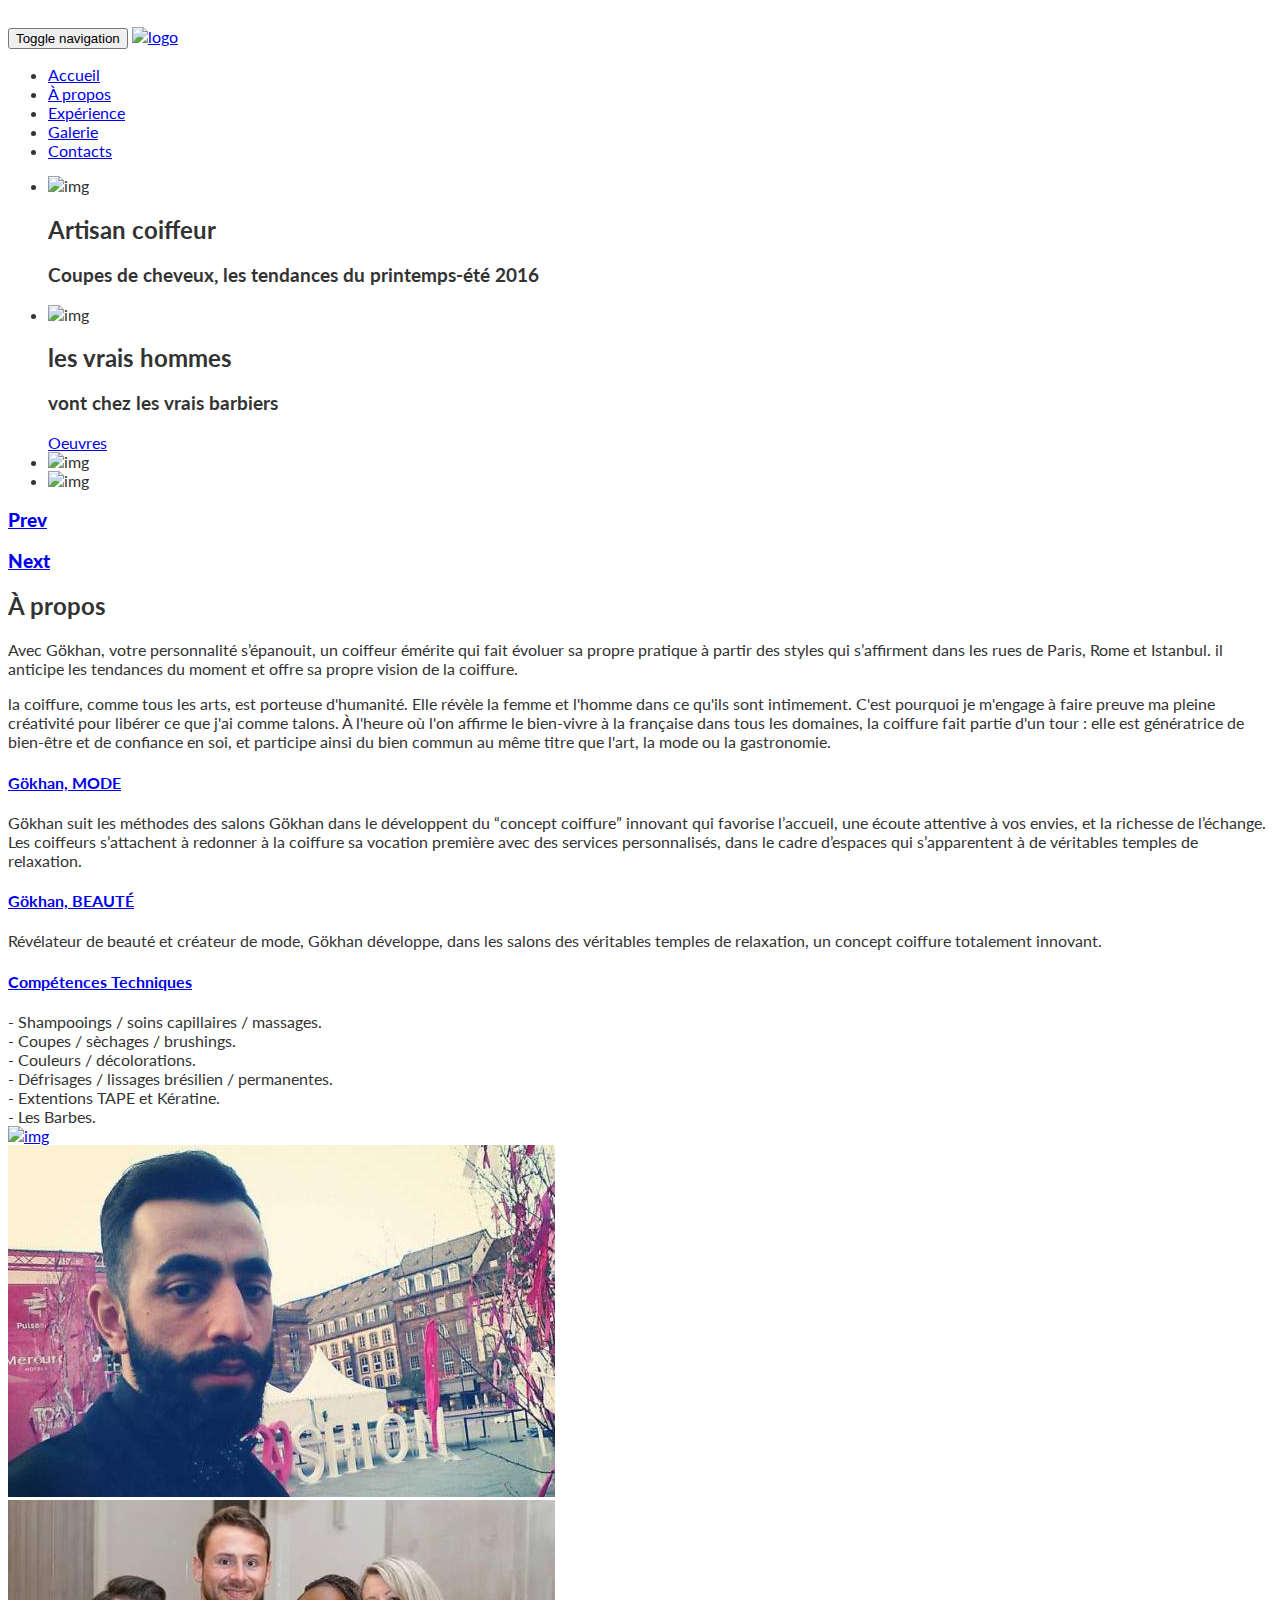
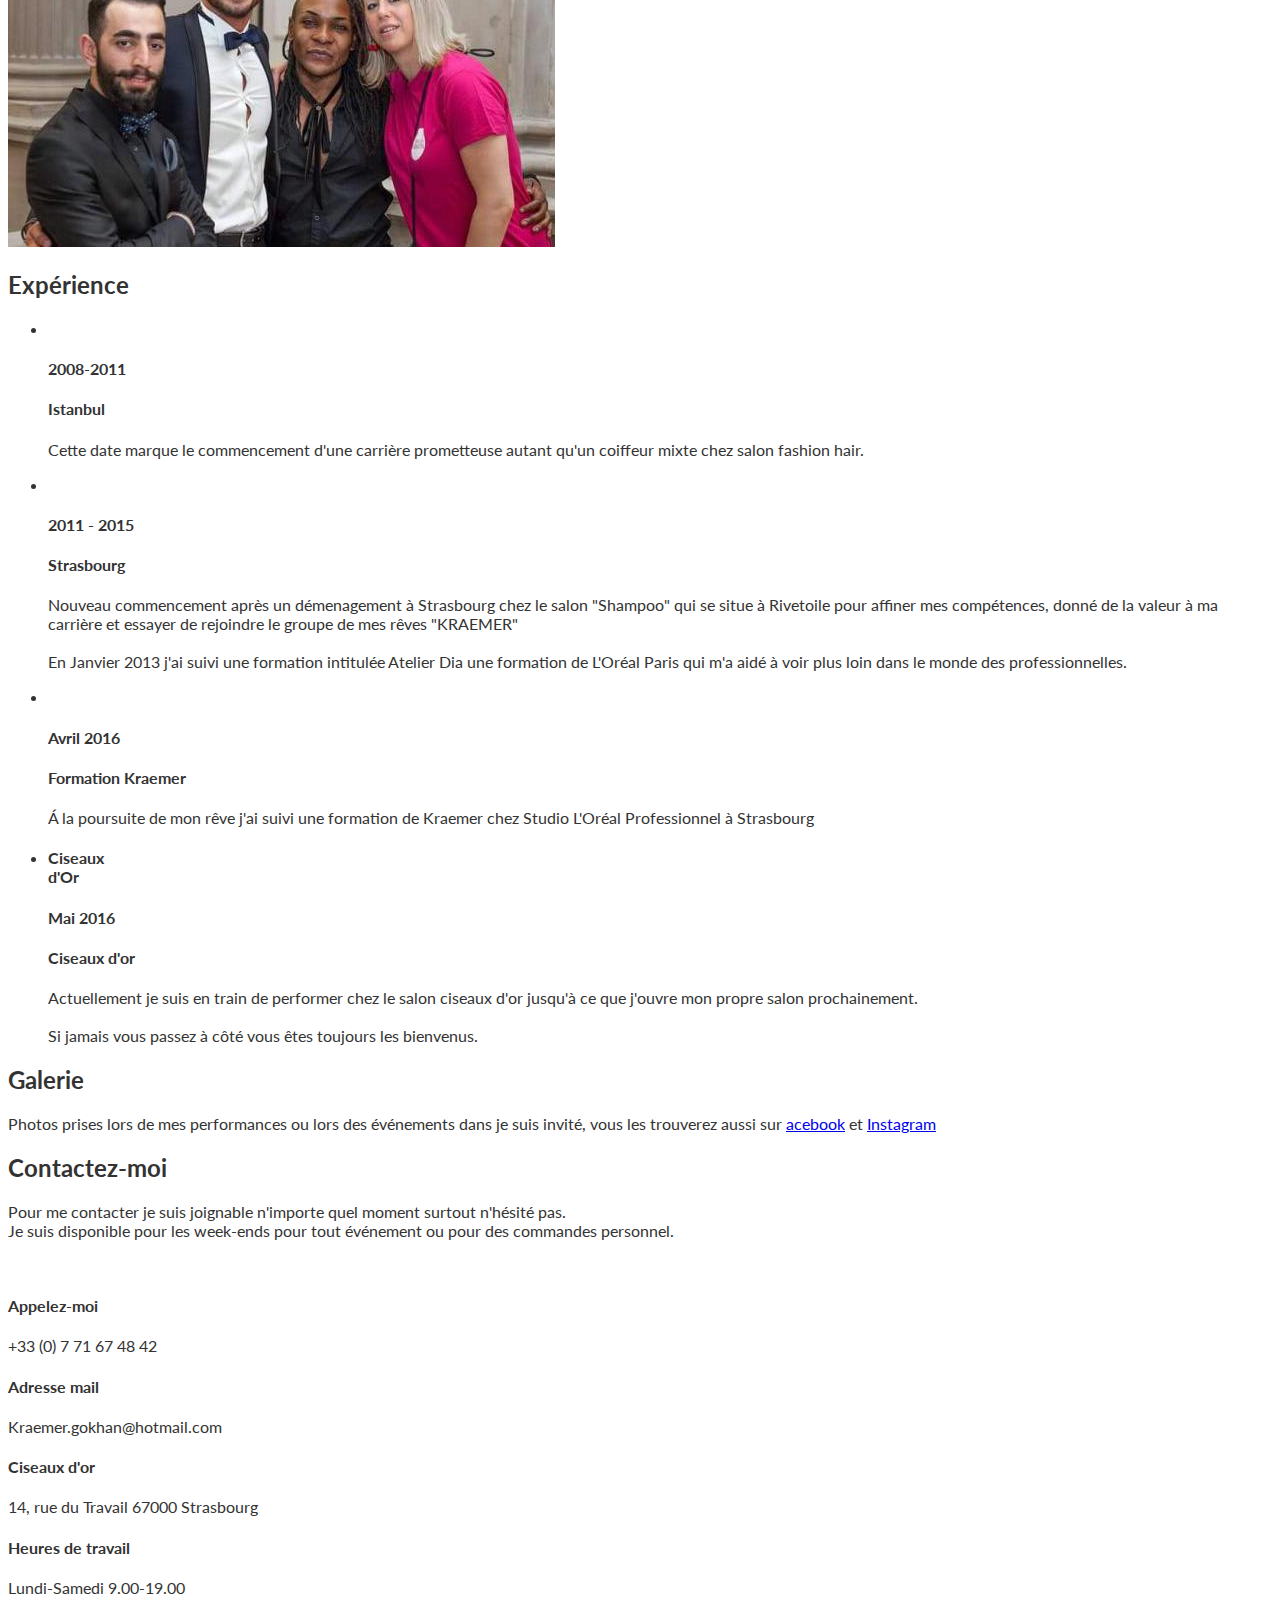
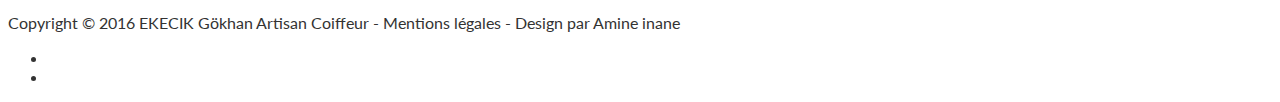
==== index.html @ 13e22229 "Site web pre a deployer" ====
﻿<!DOCTYPE html>
<html lang="en">
<head>
    <!-- Basic Page Needs
    ================================================== -->
    <meta charset="utf-8">
    <meta http-equiv="X-UA-Compatible" content="IE=edge">
    <title>EKECIK Gökhan</title>
    <!-- Mobile Specific Metas
    ================================================== -->
    <meta name="viewport" content="width=device-width, initial-scale=1">
    <!-- Favicon -->
    <link rel="shortcut icon" type="image/png" href="img/favicon1.png" />
    <!-- CSS
    ================================================== -->
    <!-- Bootstrap css file-->
    <link href="css/bootstrap.min.css" rel="stylesheet">
    <!-- Font awesome css file-->
    <link href="css/font-awesome.min.css" rel="stylesheet">
    <!-- Superslide css file-->
    <link rel="stylesheet" href="css/superslides.css">
    <!-- Slick slider css file -->
    <link href="css/slick.css" rel="stylesheet">
    <!-- smooth animate css file -->
    <link rel="stylesheet" href="css/animate.css">
    <!-- Elastic grid css file -->
    <link rel="stylesheet" href="css/elastic_grid.css">
    <!-- Circle counter cdn css file -->
    <link rel='stylesheet prefetch' href='css/jquery.circliful.css'>
    <!-- Default Theme css file -->
    <link id="orginal" href="css/themes/eucalyptus-theme.css" rel="stylesheet">
    <!-- Main structure css file -->
    <link href="css/style.css" rel="stylesheet">
    <!-- Google fonts -->
    <link href='http://fonts.googleapis.com/css?family=Open+Sans' rel='stylesheet' type='text/css'>
    <link href='http://fonts.googleapis.com/css?family=Varela' rel='stylesheet' type='text/css'>
    <link href='http://fonts.googleapis.com/css?family=Montserrat' rel='stylesheet' type='text/css'>
    <!-- HTML5 shim and Respond.js for IE8 support of HTML5 elements and media queries -->
    <!-- WARNING: Respond.js doesn't work if you view the page via file:// -->
    <!--[if lt IE 9]>
      <script src="https://oss.maxcdn.com/html5shiv/3.7.2/html5shiv.min.js"></script>
      <script src="https://oss.maxcdn.com/respond/1.4.2/respond.min.js"></script>
      <![endif]-->
</head>
<body>
    <!-- BEGAIN PRELOADER -->
    <div id="preloader">
        <div id="status">&nbsp;</div>
    </div>
    <!-- END PRELOADER -->
    <!-- SCROLL TOP BUTTON -->
    <a class="scrollToTop" href="#"><i class="fa fa-angle-up"></i></a>
    <!-- END SCROLL TOP BUTTON -->
    <!--=========== BEGIN HEADER SECTION ================-->
    <header id="header">
        <!-- BEGIN MENU -->
        <div class="menu_area">
            <nav class="navbar navbar-default navbar-fixed-top" role="navigation">
                <div class="container">
                    <div class="navbar-header">
                        <!-- FOR MOBILE VIEW COLLAPSED BUTTON -->
                        <button type="button" class="navbar-toggle collapsed" data-toggle="collapse" data-target="#navbar" aria-expanded="false" aria-controls="navbar">
                            <span class="sr-only">Toggle navigation</span>
                            <span class="icon-bar"></span>
                            <span class="icon-bar"></span>
                            <span class="icon-bar"></span>
                        </button>
                        <!-- LOGO -->
                        <!-- TEXT BASED LOGO -->
                        <!--<a class="navbar-brand" href="#">EKECIK<span>Gökhan</span></a>-->
                        <!-- IMG BASED LOGO  -->
                        <a class="navbar-brand" href="#"><img src="img/logo1.png" alt="logo"></a> 

                    </div>
                    <div id="navbar" class="navbar-collapse collapse">
                        <ul id="top-menu" class="nav navbar-nav navbar-right main_nav">
                            <li class="active"><a href="#">Accueil</a></li>
                            <li><a href="#about">À propos</a></li>
                            <li><a href="#service">Expérience</a></li>
                            <li><a href="#works">Galerie</a></li>
                            <li><a href="#contactFeature">Contacts</a></li>
                        </ul>
                    </div><!--/.nav-collapse -->
                </div>
            </nav>
        </div>
        <!-- END MENU -->
        <!-- BEGIN SLIDER AREA-->
        <div class="slider_area">
            <!-- BEGIN SLIDER-->
            <div id="slides">
                <ul class="slides-container">
                    <!-- THE FIRST SLIDE-->
                    <li>
                        <!-- FIRST SLIDE MAIN IMAGE -->
                        <img src="img/full-slider/barber-slideshow-5.jpg" alt="img">
                        <!-- FIRST SLIDE CAPTION-->
                        <div class="slider_caption">
                            <div class="col-lg-6 col-md-6 col-sm-12 whitte">
                                <h2>Artisan coiffeur</h2>
                                <h3>Coupes de cheveux, les tendances du printemps-été 2016</h3>
                                <a href="#about" class="btn btn-circle page-scroll">
                                    <i class="fa fa-angle-double-down animated"></i>
                                </a>
                            </div>
                            <div class="col-lg-6 col-md-6 col-sm-12">
                            </div>
                        </div>
                    </li>
                    <!-- THE SECOND SLIDE-->
                    <li>
                        <!-- SECOND SLIDE MAIN IMAGE -->
                        <img src="img/full-slider/barber-slideshow-4.jpg" alt="img">
                        <!-- SECOND SLIDE CAPTION-->
                        <div class="slider_caption">
                            <div class="col-lg-6 col-md-6 col-sm-12">
                            </div>
                            <div class="col-lg-6 col-md-6 col-sm-12 whitte">
                                <h2>les vrais hommes</h2>
                                <h3> vont chez les vrais barbiers</h3>
                                <a href="#works" class="slider_btn">Oeuvres</a>
                            </div>
                        </div>
                    </li>
                    <!-- THE THIRD SLIDE-->
                    <li>
                        <!-- THIRD SLIDE MAIN IMAGE -->
                        <img src="img/full-slider/barber-slideshow-7.jpg" alt="img">
                        <!-- THIRD SLIDE CAPTION-->
                        <div class="slider_caption">
                            <!--<a href="#about" class="btn btn-circle page-scroll">
                                <i class="fa fa-angle-double-down animated"></i>
                            </a>-->
                        </div>
                    </li>
                    <!-- THE FOURTH SLIDE-->
                    <li>
                        <!-- THIRD SLIDE MAIN IMAGE -->
                        <img src="img/full-slider/barber-slideshow-8.jpg" alt="img">
                        <!-- THIRD SLIDE CAPTION-->
                        <div class="slider_caption">
                        </div>
                    </li>
                </ul>
                <!-- BEGAIN SLIDER NAVIGATION -->
                <nav class="slides-navigation">
                    <!-- PREV IN THE SLIDE -->
                    <a class="prev" href="/item1">
                        <span class="icon-wrap"></span>
                        <h3><strong>Prev</strong></h3>
                    </a>
                    <!-- NEXT IN THE SLIDE -->
                    <a class="next" href="/item3">
                        <span class="icon-wrap"></span>
                        <h3><strong>Next</strong></h3>
                    </a>
                </nav>
            </div>
            <!-- END SLIDER-->
        </div>
        <!-- END SLIDER AREA -->
    </header>
    <!--=========== End HEADER SECTION ================-->
    <!--=========== BEGIN ABOUT SECTION ================-->
    <section id="about">
        <div class="container">
            <div class="row">
                <div class="col-lg-12 col-md-12">
                    <div class="about_area">
                        <!-- START ABOUT HEADING -->
                        <div class="heading">
                            <h2 class="wow fadeInLeftBig">À propos</h2>
                            <p>
                                Avec Gökhan, votre personnalité s’épanouit, un coiffeur émérite qui fait évoluer sa propre pratique à partir des styles qui s’affirment dans les rues de Paris, Rome et Istanbul. il anticipe les tendances du moment et offre sa propre vision de la coiffure.
                            </p>
                            <p>
                                la coiffure, comme tous les arts, est porteuse d'humanité. Elle révèle la femme et l'homme dans ce qu'ils sont intimement. C'est pourquoi je m'engage à faire preuve ma pleine créativité pour libérer ce que j'ai comme talons. À l'heure où l'on affirme le bien-vivre à la française dans tous les domaines, la coiffure fait partie d'un tour : elle est génératrice de bien-être et de confiance en soi, et participe ainsi du bien commun au même titre que l'art, la mode ou la gastronomie.
                            </p>
                        </div>
                        <!-- START ABOUT CONTENT -->
                        <div class="about_content">
                            <div class="row">
                                <div class="col-lg-6 col-md-6 col-sm-12">
                                    <div class="about_featured">
                                        <div class="panel-group" id="accordion">
                                            <!-- START SINGLE FEATURED ITEAM #1-->
                                            <div class="panel panel-default wow fadeInLeft">
                                                <div class="panel-heading">
                                                    <h4 class="panel-title">
                                                        <a data-toggle="collapse" data-parent="#accordion" href="#collapseOne">
                                                            <span class="fa fa-check-square-o"></span>Gökhan, MODE
                                                        </a>
                                                    </h4>
                                                </div>
                                                <div id="collapseOne" class="panel-collapse collapse in">
                                                    <div class="panel-body">
                                                        Gökhan suit les méthodes des salons Gökhan dans le développent du “concept coiffure” innovant qui favorise l’accueil, une écoute attentive à vos envies, et la richesse de l’échange. Les coiffeurs s’attachent à redonner à la coiffure sa vocation première avec des services personnalisés, dans le cadre d’espaces qui s’apparentent à de véritables temples de relaxation.
                                                    </div>
                                                </div>
                                            </div>
                                            <!-- START SINGLE FEATURED ITEAM #2 -->
                                            <div class="panel panel-default wow fadeInLeft">
                                                <div class="panel-heading">
                                                    <h4 class="panel-title">
                                                        <a data-toggle="collapse" data-parent="#accordion" href="#collapseTwo">
                                                            <span class="fa fa-check-square-o"></span>Gökhan, BEAUTÉ
                                                        </a>
                                                    </h4>
                                                </div>
                                                <div id="collapseTwo" class="panel-collapse collapse">
                                                    <div class="panel-body">
                                                        Révélateur de beauté et créateur de mode, Gökhan développe, dans les salons des véritables temples de relaxation, un concept coiffure totalement innovant.
                                                    </div>
                                                </div>
                                            </div>
                                            <!-- START SINGLE FEATURED ITEAM #3 -->
                                            <div class="panel panel-default wow fadeInLeft">
                                                <div class="panel-heading">
                                                    <h4 class="panel-title">
                                                        <a data-toggle="collapse" data-parent="#accordion" href="#collapseThree">
                                                            <span class="fa fa-check-square-o"></span>Compétences Techniques
                                                        </a>
                                                    </h4>
                                                </div>
                                                <div id="collapseThree" class="panel-collapse collapse">
                                                    <div class="panel-body">
                                                        - Shampooings / soins capillaires / massages.<br />
                                                        - Coupes / sèchages / brushings.<br />
                                                        - Couleurs / décolorations. <br />
                                                        - Défrisages / lissages brésilien / permanentes.<br />
                                                        - Extentions TAPE et Kératine.<br />
                                                        - Les Barbes.
                                                    </div>
                                                </div>
                                            </div>
                                        </div>
                                    </div>
                                </div>
                                <div class="col-lg-6 col-md-6 col-sm-12">
                                    <div class="about_slider">
                                        <!-- BEGAIN FEATURED SLIDER -->
                                        <div class="featured_slider">
                                            <!-- SINGLE SLIDE IN THE SLIDER -->
                                            <div class="single_iteam">
                                                <a href="#"> <img src="img/feature_img3.jpg" alt="img"></a>
                                            </div>
                                            <!-- SINGLE SLIDE IN THE SLIDER -->
                                            <!--div class="single_iteam">
                                                <a href="#"> <img src="img/feature_img2.jpg" alt="img"></a>
                                            </div-->
                                            <!-- SINGLE SLIDE IN THE SLIDER -->
                                            <div class="single_iteam">
                                                <a href="#"> <img src="img/feature_img4.jpg" alt="img"></a>
                                            </div>
                                            <!-- SINGLE SLIDE IN THE SLIDER -->
                                            <div class="single_iteam">
                                                <a href="#"> <img src="img/feature_img5.jpg" alt="img"></a>
                                            </div>
                                        </div>
                                        <!-- END FEATURED SLIDER -->
                                    </div>
                                </div>
                            </div>
                        </div>
                    </div>
                </div>
            </div>
        </div>
    </section>
    <!--=========== END ABOUT SECTION ================-->
    <!--=========== BEGIN TIMELINE SECTION ================-->
    <!-- About Section -->
    <section id="service">
        <div class="container">
            <div class="row">
                <div class="col-lg-12">
                    <div class="about_area">
                        <!-- START ABOUT HEADING -->
                        <div class="heading">
                            <h2 class="wow fadeInLeftBig">Expérience</h2>
                        </div>
                    </div>
                </div>
            </div>
            <div class="row">
                <div class="col-lg-12">
                    <ul class="timeline">
                        <li>
                            <div class="timeline-image">
                                <img class="img-circle img-responsive" src="img/about/5.jpg" alt="">
                            </div>
                            <div class="timeline-panel">
                                <div class="timeline-heading">
                                    <h4>2008-2011</h4>
                                    <h4 class="subheading">Istanbul</h4>
                                </div>
                                <div class="timeline-body">
                                    <p class="text-muted">Cette date marque le commencement d'une carrière prometteuse autant qu'un coiffeur mixte chez salon fashion hair.</p>
                                </div>
                            </div>
                        </li>
                        <li class="timeline-inverted">
                            <div class="timeline-image">
                                <img class="img-circle img-responsive" src="img/about/6.jpg" alt="">
                            </div>
                            <div class="timeline-panel">
                                <div class="timeline-heading">
                                    <h4>2011 - 2015</h4>
                                    <h4 class="subheading">Strasbourg</h4>
                                </div>
                                <div class="timeline-body">
                                    <p class="text-muted">Nouveau commencement après un démenagement à Strasbourg chez le salon "Shampoo" qui se situe à Rivetoile pour affiner mes compétences, donné de la valeur à ma carrière et essayer de rejoindre le groupe de mes rêves "KRAEMER"
                                    <br /><br /> En Janvier 2013 j'ai suivi une formation intitulée Atelier Dia une formation de L'Oréal Paris qui m'a aidé à voir plus loin dans le monde des professionnelles.</p>
                                </div>
                            </div>
                        </li>
                        <li>
                            <div class="timeline-image">
                                <img class="img-circle img-responsive" src="img/about/7.jpg" alt="">
                            </div>
                            <div class="timeline-panel">
                                <div class="timeline-heading">
                                    <h4>Avril 2016</h4>
                                    <h4 class="subheading">Formation Kraemer</h4>
                                </div>
                                <div class="timeline-body">
                                    <p class="text-muted">Á la poursuite de mon rêve j'ai suivi une formation de Kraemer chez Studio L'Oréal Professionnel à Strasbourg</p>
                                </div>
                            </div>
                        </li>
                        <li class="timeline-inverted">
                            <div class="timeline-image">
                                <h4>
                                    Ciseaux
                                    <br>d'Or
                                </h4>
                            </div>
                            <div class="timeline-panel">
                                <div class="timeline-heading">
                                    <h4>Mai 2016</h4>
                                    <h4 class="subheading">Ciseaux d'or</h4>
                                </div>
                                <div class="timeline-body">
                                    <p class="text-muted">Actuellement je suis en train de performer chez le salon ciseaux d'or jusqu'à ce que j'ouvre mon propre salon prochainement.<br /><br />Si jamais vous passez à côté vous êtes toujours les bienvenus.</p>
                                </div>
                            </div>
                        </li>
                    </ul>
                </div>
            </div>
        </div>
    </section><!--=========== END TIMELINE SECTION ================-->
    <!--=========== BEGAIN WORKS SECTION ================-->
    <section id="works">
        <!-- BEGAIN FORTFOLIO WORSK SECTION -->
        <div class="row">
            <div class="portfolio_area">
                <!-- BEGAIN PORTFOLIO HEADER -->
                <div class="row">
                    <div class="col-lg-12 col-md-12">
                        <div class="container">
                            <div class="heading">
                                <h2 class="wow fadeInLeftBig">Galerie</h2>
                                <p>
                                    Photos prises lors de mes performances ou lors des événements dans je suis invité, vous les trouverez aussi sur
                                    <a href="https://www.facebook.com/kreame.Gokhan?fref=ts" class="white"><i class="fa fa-facebook"></i>acebook</a>
                                    et
                                    <a href="https://www.instagram.com/Kraemer_Gokhan67/" class="white"><i class="fa fa-instagram"></i>Instagram</a>
                                </p>
                            </div>
                        </div>
                    </div>
                </div>
                <!-- END PORTFOLIO HEADER -->
                <!-- BEGAIN PORTFOLIO GALLERY -->
                <div class="row">
                    <div class="portfolio_gallery">
                        <div id="elastic_grid_demo"></div>
                    </div>
                </div>
                <!-- END PORTFOLIO GALLERY -->
            </div>
        </div>
        <!-- END FORTFOLIO WORSK SECTION -->
    </section>
    <!--=========== END WORKS SECTION ================-->

    <!--=========== BEGAIN CONTACT FEATURE SECTION ================-->
    <section id="contactFeature">
        <!-- SKILLS COUNTER OVERLAY -->
        <div class="slider_overlay"></div>
        <div class="row">
            <div class="col-lg-12 col-md-12">
                <div class="container">
                    <div class="contact_feature">
                        <!-- START CONTACT HEADING -->
                        <div class="heading">
                            <h2 class="wow fadeInLeftBig white">Contactez-moi</h2>
                            <p>Pour me contacter je suis joignable n'importe quel moment surtout n'hésité pas.<br />
                                Je suis disponible pour les week-ends pour tout événement ou pour des commandes personnel.</p>
                            <br>
                        </div>
                        <!-- BEGAIN CALL US FEATURE -->
                        <div class="col-lg-3 col-md-3 col-sm-6">
                            <div class="single_contact_feaured wow fadeInUp">
                                <i class="fa fa-phone"></i>
                                <h4>Appelez-moi</h4>
                                <p>+33 (0) 7 71 67 48 42</p>
                            </div>
                        </div>
                        <!-- BEGAIN CALL US FEATURE -->
                        <div class="col-lg-3 col-md-3 col-sm-6">
                            <div class="single_contact_feaured wow fadeInUp">
                                <i class="fa fa-envelope-o"></i>
                                <h4>Adresse mail</h4>
                                <p>Kraemer.gokhan@hotmail.com</p>
                            </div>
                        </div>
                        <!-- BEGAIN CALL US FEATURE -->
                        <div class="col-lg-3 col-md-3 col-sm-6">
                            <div class="single_contact_feaured wow fadeInUp">
                                <i class="fa fa-map-marker"></i>
                                <h4>Ciseaux d'or</h4>
                                <p>14, rue du Travail 67000 Strasbourg</p>
                            </div>
                        </div>
                        <!-- BEGAIN CALL US FEATURE -->
                        <div class="col-lg-3 col-md-3 col-sm-6">
                            <div class="single_contact_feaured wow fadeInUp">
                                <i class="fa fa-clock-o"></i>
                                <h4>Heures de travail</h4>
                                <p>Lundi-Samedi 9.00-19.00</p>
                            </div>
                        </div>
                    </div>
                </div>
            </div>
        </div>
    </section>
    <!--=========== END CONTACT FEATURE SECTION ================-->
    <!--=========== BEGAIN CLIENTS SECTION ================-->
    <!--<section id="clients">
        <div class="container">
            <div class="row">
                <div class="col-lg-12 col-md-12 col-sm-12">
                    <!-- START BLOG HEADING --><!--
                    <div class="heading">
                        <h2 class="wow fadeInLeftBig">PARTENAIRES</h2>
                    </div>
                </div>
                <div class="col-lg-12 col-md-12 col-sm-12">
                    <div class="clients_content">
                        <div class="row">
                            <!-- BEGAIN CLIENTS SLIDER --><!--
                            <div class="clients_slider">
                                <!-- BEGAIN SINGLE CLIENT SLIDE#1 --><!--
                                <div class="col-lg-3 col-md-3 col-sm-3">
                                    <div class="single_client">
                                        <img src="img/clients_img1.png" alt="clients Brand">
                                    </div>
                                </div>
                                <!-- BEGAIN SINGLE CLIENT SLIDE#2 --><!--
                                <div class="col-lg-3 col-md-3 col-sm-3">
                                    <div class="single_client">
                                        <img src="img/clients_img2.png" alt="clients Brand">
                                    </div>
                                </div>
                                <!-- BEGAIN SINGLE CLIENT SLIDE#3 --><!--
                                <div class="col-lg-3 col-md-3 col-sm-3">
                                    <div class="single_client">
                                        <img src="img/clients_img3.png" alt="clients Brand">
                                    </div>
                                </div>
                                <!-- BEGAIN SINGLE CLIENT SLIDE#4 --><!--
                                <div class="col-lg-3 col-md-3 col-sm-3">
                                    <div class="single_client">
                                        <img src="img/clients_img4.png" alt="clients Brand">
                                    </div>
                                </div>
                                <!-- BEGAIN SINGLE CLIENT SLIDE#5 --><!--
                                <div class="col-lg-3 col-md-3 col-sm-3">
                                    <div class="single_client">
                                        <img src="img/clients_img5.png" alt="clients Brand">
                                    </div>
                                </div>
                                <!-- BEGAIN SINGLE CLIENT SLIDE#6 --><!--
                                <div class="col-lg-3 col-md-3 col-sm-3">
                                    <div class="single_client">
                                        <img src="img/clients_img6.png" alt="clients Brand">
                                    </div>
                                </div>
                            </div>
                        </div>
                    </div>
                </div>
            </div>
        </div>
    </section>-->
    <!--=========== END CLIENTS SECTION ================-->
    <!--=========== BEGAIN FOOTER ================-->
    <footer id="footer">
        <div class="container">
            <div class="row">
                <div class="col-lg-6 col-md-6 col-sm-6">
                    <div class="footer_left">
                        <!--=========== Designed By Amine INANE ================-->
                        <p>Copyright &copy; 2016 EKECIK Gökhan Artisan Coiffeur - Mentions légales - Design par Amine inane</p>
                        <!--=========== Designed By Amine INANE ================-->
                    </div>
                </div>
                <div class="col-lg-6 col-md-6 col-sm-6">
                    <div class="footer_right">
                        <ul class="social_nav">
                            <li><a href="https://www.facebook.com/kreame.Gokhan?fref=ts"><i class="fa fa-facebook"></i></a></li>
                            <li><a href="https://www.instagram.com/Kreamer_Gokhan67/"><i class="fa fa-instagram"></i></a></li>
                        </ul>
                    </div>
                </div>
            </div>
        </div>
    </footer>
    <!--=========== END FOOTER ================-->
    <!-- Javascript Files
    ================================================== -->
    <!-- initialize jQuery Library -->
    <script src="https://ajax.googleapis.com/ajax/libs/jquery/1.11.1/jquery.min.js"></script>
    <!-- For smooth animatin  -->
    <script src="js/wow.min.js"></script>
    <!-- Bootstrap js -->
    <script src="js/bootstrap.min.js"></script>
    <!-- superslides slider -->
    <script src="js/jquery.superslides.min.js" type="text/javascript"></script>
    <!-- slick slider -->
    <script src="js/slick.min.js"></script>
    <!-- for circle counter -->
    <script src='js/jquery.circliful.min.js'></script>
    <!-- for portfolio filter gallery -->
    <script src="js/modernizr.custom.js"></script>
    <script src="js/classie.js"></script>
    <script src="js/elastic_grid.min.js"></script>
    <script src="js/portfolio_slider.js"></script>
    <!-- Custom js-->
    <script src="js/custom.js"></script>
</body>
</html>
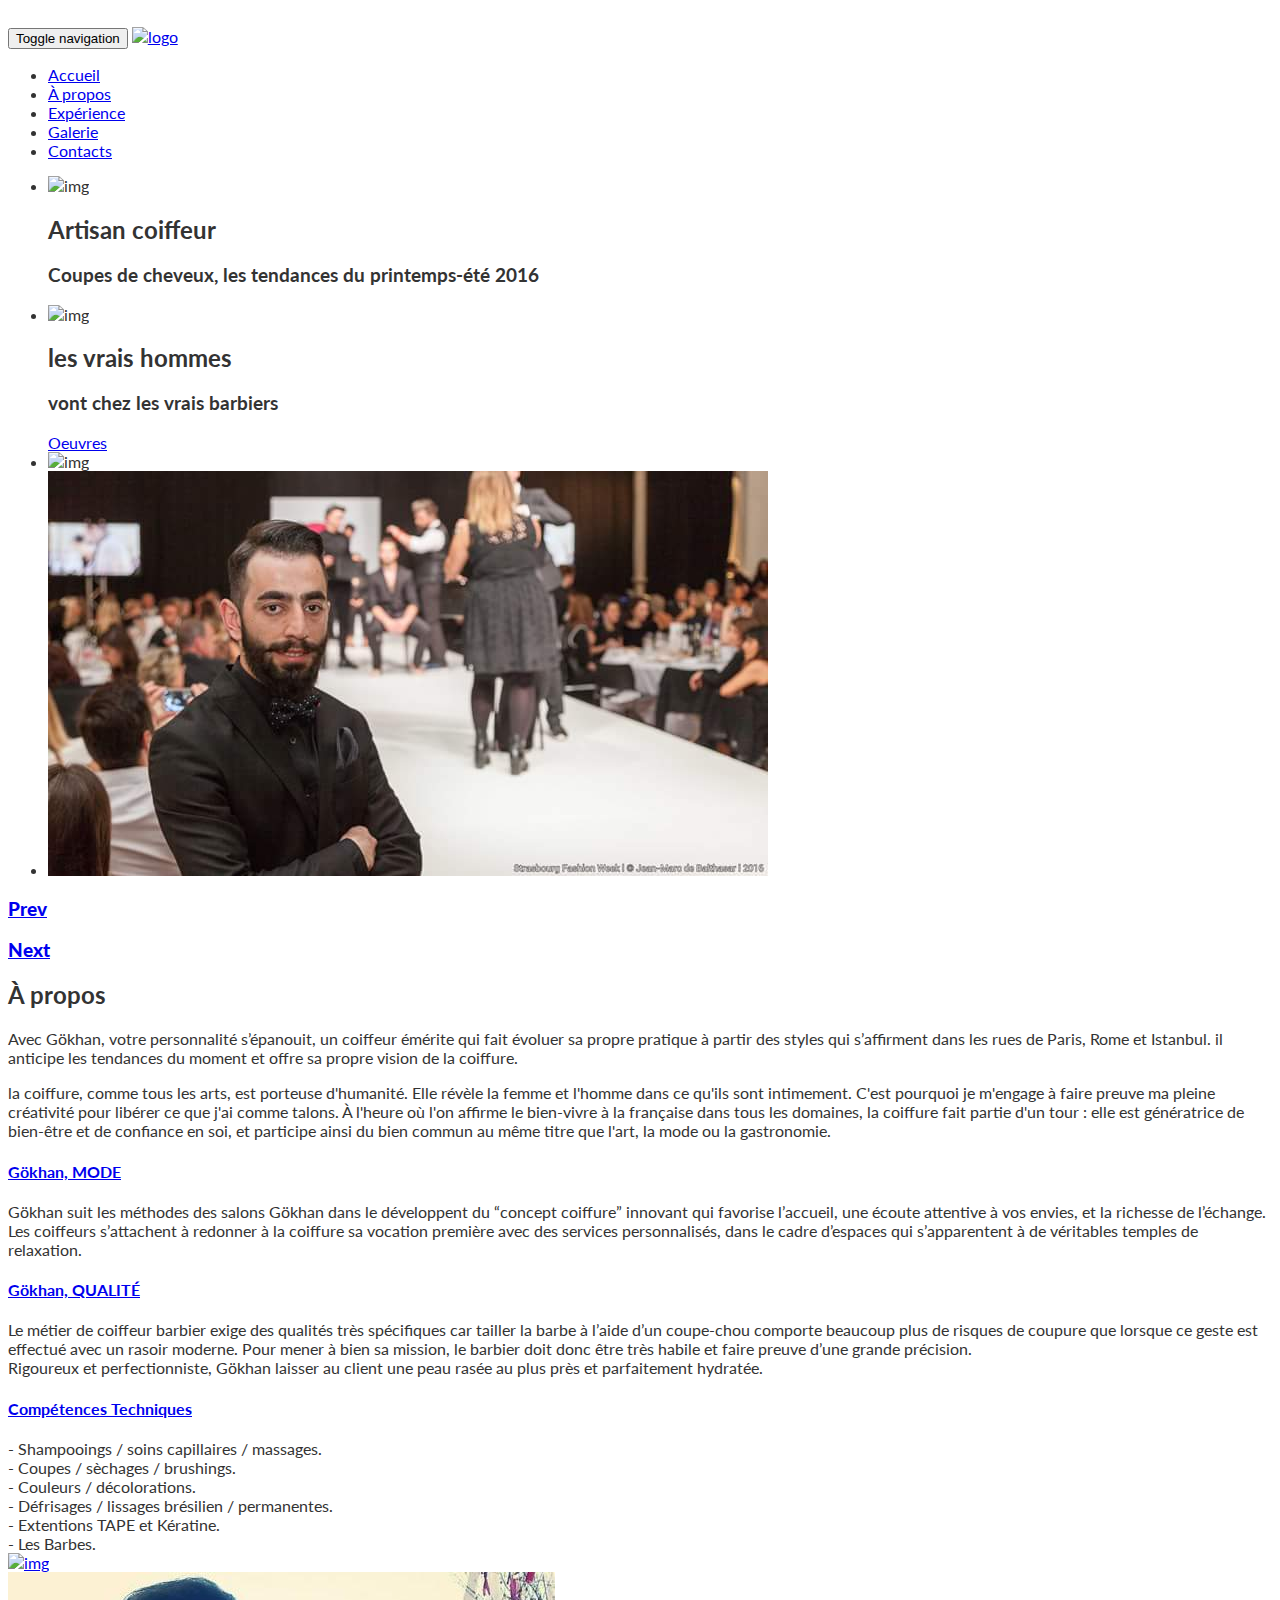
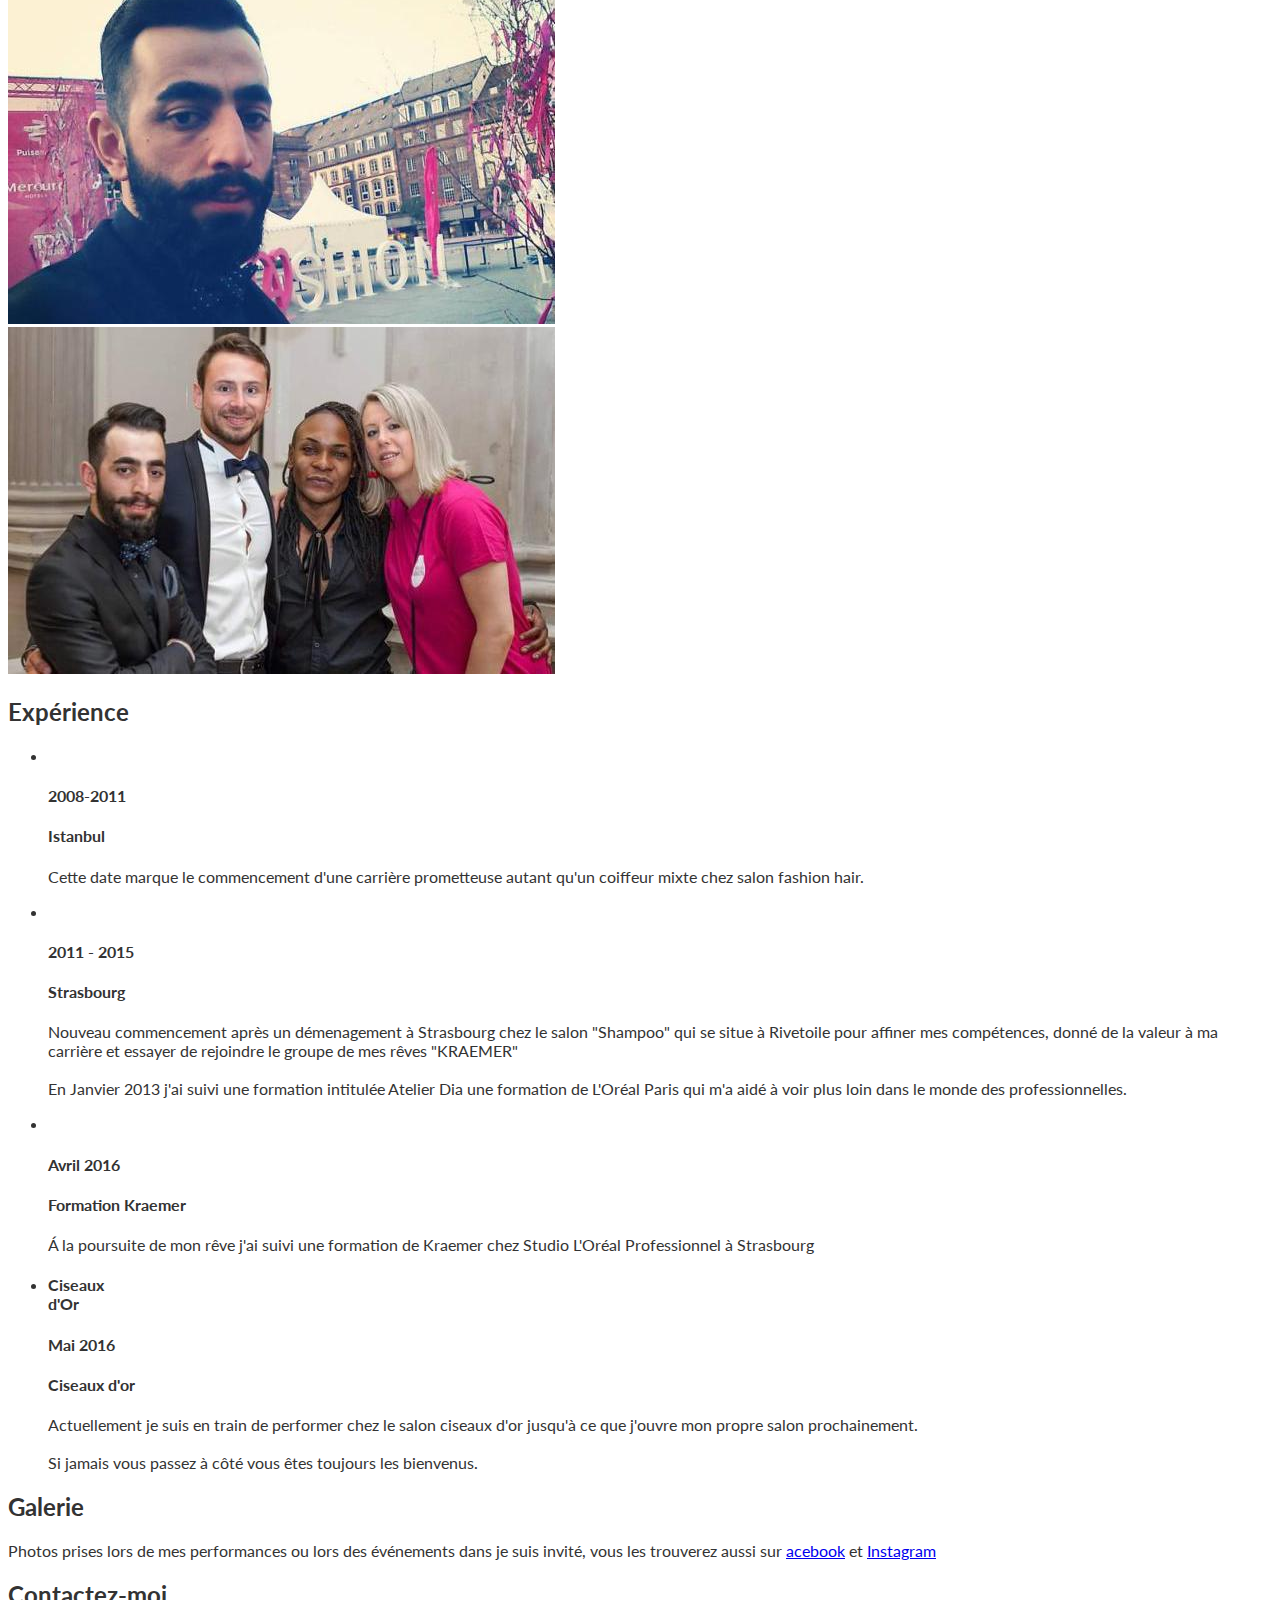
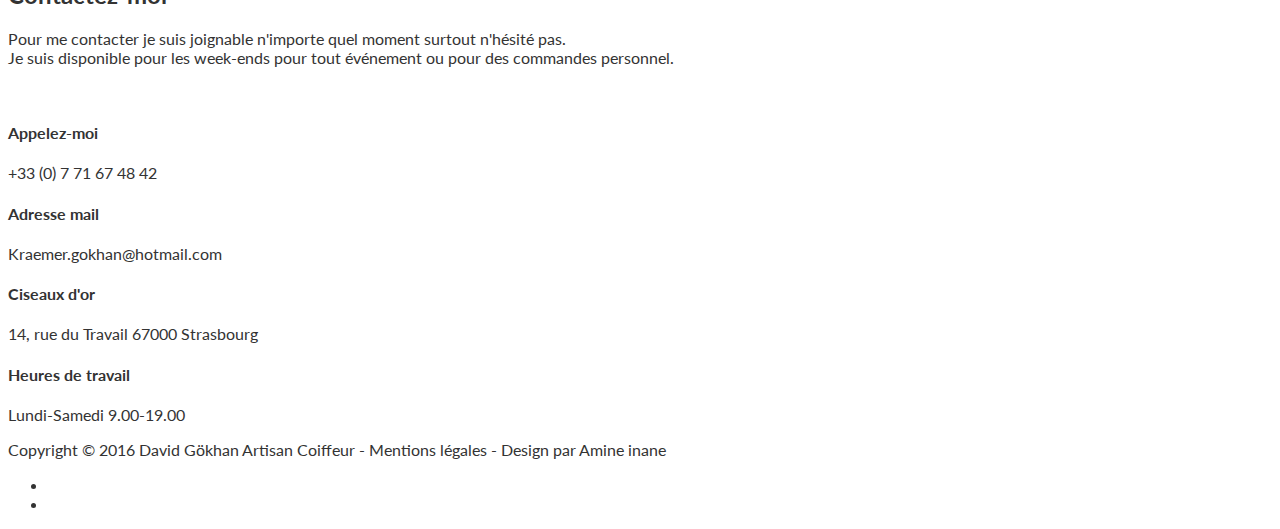
==== commit 1229fd32: "modification des images" ====
--- a/index.html
+++ b/index.html
@@ -5,7 +5,10 @@
     ================================================== -->
     <meta charset="utf-8">
     <meta http-equiv="X-UA-Compatible" content="IE=edge">
-    <title>EKECIK Gökhan</title>
+    <title>David Gökhan</title>
+    <meta name="description" content="David Gokhan Artisan Coiffeur">
+    <meta name="keywords" content="David, Gokhan, Ekecik, Coiffeur, Artisan Coiffeur, Strasbourg" />
+    <meta name="author" content="Amine inane" />
     <!-- Mobile Specific Metas
     ================================================== -->
     <meta name="viewport" content="width=device-width, initial-scale=1">
@@ -67,7 +70,7 @@
                         </button>
                         <!-- LOGO -->
                         <!-- TEXT BASED LOGO -->
-                        <!--<a class="navbar-brand" href="#">EKECIK<span>Gökhan</span></a>-->
+                        <!--<a class="navbar-brand" href="#">David<span>Gökhan</span></a>-->
                         <!-- IMG BASED LOGO  -->
                         <a class="navbar-brand" href="#"><img src="img/logo1.png" alt="logo"></a> 
 
@@ -135,12 +138,20 @@
                     </li>
                     <!-- THE FOURTH SLIDE-->
                     <li>
-                        <!-- THIRD SLIDE MAIN IMAGE -->
-                        <img src="img/full-slider/barber-slideshow-8.jpg" alt="img">
-                        <!-- THIRD SLIDE CAPTION-->
+                        <!-- FOURTH SLIDE MAIN IMAGE -->
+                        <img src="img/full-slider/barber-slideshow-12.jpg" alt="img">
+                        <!-- FOURTH SLIDE CAPTION-->
                         <div class="slider_caption">
                         </div>
                     </li>
+                    <!-- THE FIFTH SLIDE-->
+                    <!--li>
+                        < FIFTH SLIDE MAIN IMAGE -->
+                        <!--img src="img/full-slider/barber-slideshow-13.jpg" alt="img">
+                        <!-- FIFTH SLIDE CAPTION-->
+                        <!--div class="slider_caption">
+                        </div>
+                    </li-->
                 </ul>
                 <!-- BEGAIN SLIDER NAVIGATION -->
                 <nav class="slides-navigation">
@@ -199,7 +210,7 @@
                                                 </div>
                                             </div>
                                             <!-- START SINGLE FEATURED ITEAM #2 -->
-                                            <div class="panel panel-default wow fadeInLeft">
+                                            <!--div class="panel panel-default wow fadeInLeft">
                                                 <div class="panel-heading">
                                                     <h4 class="panel-title">
                                                         <a data-toggle="collapse" data-parent="#accordion" href="#collapseTwo">
@@ -210,6 +221,22 @@
                                                 <div id="collapseTwo" class="panel-collapse collapse">
                                                     <div class="panel-body">
                                                         Révélateur de beauté et créateur de mode, Gökhan développe, dans les salons des véritables temples de relaxation, un concept coiffure totalement innovant.
+                                                    </div>
+                                                </div>
+                                            </div -->
+                                            <!-- START SINGLE FEATURED ITEAM #2 -->
+                                            <div class="panel panel-default wow fadeInLeft">
+                                                <div class="panel-heading">
+                                                    <h4 class="panel-title">
+                                                        <a data-toggle="collapse" data-parent="#accordion" href="#collapseTwo">
+                                                            <span class="fa fa-check-square-o"></span>Gökhan, QUALITÉ
+                                                        </a>
+                                                    </h4>
+                                                </div>
+                                                <div id="collapseTwo" class="panel-collapse collapse">
+                                                    <div class="panel-body">
+                                                        Le métier de coiffeur barbier exige des qualités très spécifiques car tailler la barbe à l’aide d’un coupe-chou comporte beaucoup plus de risques de coupure que lorsque ce geste est effectué avec un rasoir moderne. Pour mener à bien sa mission, le barbier doit donc être très habile et faire preuve d’une grande précision.<br/>
+                                                        Rigoureux et perfectionniste, Gökhan laisser au client une peau rasée au plus près et parfaitement hydratée.
                                                     </div>
                                                 </div>
                                             </div>
@@ -504,7 +531,7 @@
                 <div class="col-lg-6 col-md-6 col-sm-6">
                     <div class="footer_left">
                         <!--=========== Designed By Amine INANE ================-->
-                        <p>Copyright &copy; 2016 EKECIK Gökhan Artisan Coiffeur - Mentions légales - Design par Amine inane</p>
+                        <p>Copyright &copy; 2016 David Gökhan Artisan Coiffeur - Mentions légales - Design par Amine inane</p>
                         <!--=========== Designed By Amine INANE ================-->
                     </div>
                 </div>
